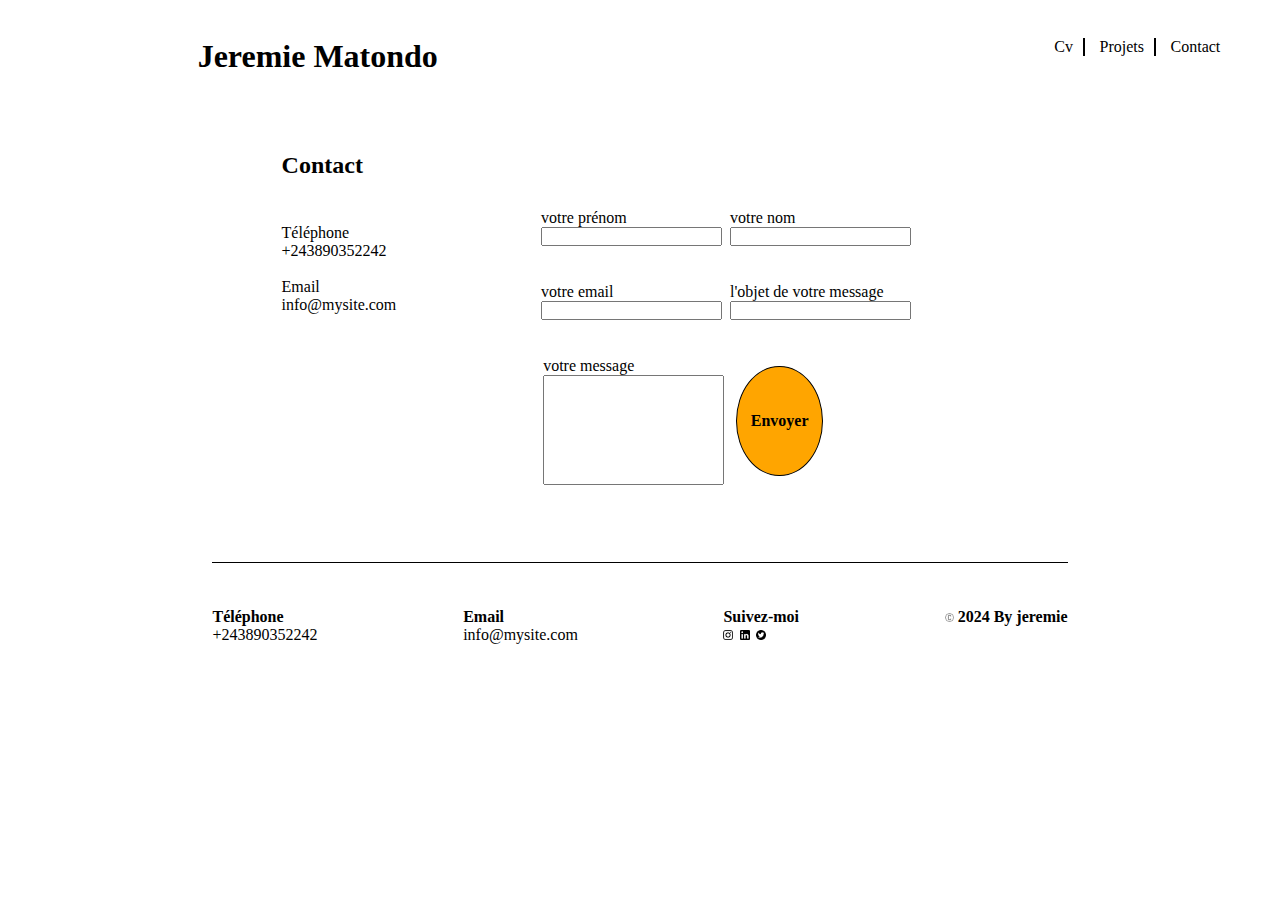
==== contact.html @ 4fdd5f04 "Add files via upload" ====
<!DOCTYPE html>
<html lang="en">
<head>
    <meta charset="UTF-8">
    <meta name="viewport" content="width=device-width, initial-scale=1.0">
    <meta http-equiv="X-UA-Compatible" content="ie=edge">
    <link rel="stylesheet" href="style.css">
    <title>Document</title>
</head>
<body>
    <header>
        <div class="card-center4">
            <h1 class="logo"><a href="index.html">Jeremie Matondo</a></h1>
            </div>
            <nav>
              <div class="card-center4">
            <ul>
                <li><a href="cv.html"> Cv</a></li>
                <li><a href="projet.html"> Projets</a></li>
                <li class="no-border"><a href="contact.html"> Contact</a></li>
            </ul>
            </div>
        </nav>
    </header>
    <main>
        <h2 class="bloc-contact">Contact</h2>
        <div>
            <div class="bloc-liste-main">
            <ul>
                <li class="bloc-gras">Téléphone 
                        <div class="foot-padding" ><a href="tel:+243890352242">+243890352242</a></div>
                    </li>
                    <li class="bloc-gras">Email
                         <div class="foot-padding" ><a href="mailto:makondelejeremie60@gmail.com">info@mysite.com</a></div>
                    </li> 
                </ul>
            </div>
        </div>
        <form>
            <div class="bloc-ordi">
                    <p>votre prénom<input type="text" name="Firstname" class="large marg"></p>
                    <p class="jerem">votre nom<input type="text" name="Lastname" class="large marg"></p>
            </div>
            <div class="bloc-ordi2">
            <p>votre email<input type="text" name="Email" class="large marg"></p>
            <p class="jerem">l'objet de votre message<input type="text" name="Subject" class="large marg"></p>
        </div>
        <div class="bloc-ordi3">
            <p>votre message<input type="text" name="Message" class="message marg" ></p>
            <div class="bloc-envoyer">Envoyer</div>
        </div>
        </form>
        
    </main>
    <footer>
            <div class="card-center2" >
                <ul class="ul-5">
                    <li>Téléphone 
                        <div  class="foot-padding" ><a href="tel:+243890352242">+243890352242</a></div>
                    </li>
                    <li class="padding">Email
                         <div class="foot-padding" ><a href="mailto:makondelejeremie60@gmail.com">info@mysite.com</a></div>
                    </li> 
                    <li >Suivez-moi
                        <div class="no-flex" >
                            <div class="foot-padding" ><a href="http://www.instagram.com"><img src="images/instagram.png" alt="photoInsta" width=10 height=10></a></div>
                            <div class="foot-padding" ><a href="http://www.linkedin.com"><img src="images/logo-linkedin.png" alt="photoLinke" width=10 height=10></a></div>
                            <div class="foot-padding"><a href="http://www.twitter.com"><img src="images/twitter.png" alt="photoTwit" width=10 height=10></a></div>
                        </div>
                    </li>
                    <li><img src="images/copy.png" alt="photoCopy" width=9 > 2024 By jeremie</li>
                </ul>
            </div>
            
</footer>
</body>
</html>
---- style.css ----
*{
    margin: 0;
    padding: 0;
    box-sizing: border-box;
}
header,main,footer{
        width:100%;
        padding: 3% 2%;
}

header{
        display:flex;
        justify-content: space-between;
    }
    header ul{
        display:flex;
        justify-content: space-between;
        list-style: none;
        gap: 30%;
        padding: 0vh 8vw;

    }
    header ul li{
       border-right: black solid 2px;
       padding-right: 10px;

    }

    header a{
        text-decoration: none;
        color: black;
    }
    header a:hover{
        text-decoration: underline;
        color:blueviolet;
    }
    .no-border{
        border-right: none
    }
    main ul li{
       list-style: none;

    }
    h2{
        font-size: 3rem;
       
         
     }
    .card-image-main{
        width: 100%;
        height: 300px;
        object-fit: cover;
        border: white solid 1px;
        border-radius: 45%;
       
    }
    .float{width: auto;
        line-height: 1.5
    }
    .float ul a{
        text-decoration: none;
        color: black;
    }
    .float ul {
       display: flex;
       gap: 5%;
       margin: 5vh 0vw
    }
    .card-border1{
        width: 25%;
        height: 80px;
        border: black solid 1px;
        border-radius: 50%;
        padding: 4.5vh 2vw;
       
        background-color: orange;
        font-weight: bold;
    }
    .card-border2{
        width: 25%;
        height: 80px;
        border: black solid 1px;
        border-radius: 50%;
        padding: 4.5vh 1vw;
       
        background-color: red;
        font-weight: bold;
    }
    .card-border3{
        width: 25%;
        height: 80px;
        border: black solid 1px;
        border-radius: 50%;
        padding: 4.5vh 1vw;
       
        background-color: #0abddd;
        font-weight: bold;
    }
    .main-flex{width: auto;
        display: flex;
        justify-content: center;
        align-items: center;
        gap: 5%
    }
    .ul-1{
        display: flex;
        justify-content: space-between;
        border-top: black solid 1px;
        margin: 0vh 5vw;
        list-style: none;
        font-weight: bold;
        padding: 5vh 0vw
    }
    .ul-5{
        display: flex;
        justify-content: space-between;
        border-top: black solid 1px;
        margin: 0vh 5vw;
        list-style: none;
        font-weight: bold;
        padding: 5vh 0vw
    }
    .ul-2 a{
        text-decoration: none;
        color: black;
    }
    .no-flex{display: flex;
        gap: 8%
      
       
    }
    footer ul a{
        text-decoration: none;
        color: black;
        font-weight: normal;
        padding: 5vh 0vw
    }
    footer ul a:hover{
        text-decoration: underline;
        color:blueviolet;
    }
    .bloc-cv{
        font-size: 1.5rem;
        margin: 3% 0%;
    }
    .bloc-dev{
       font-weight: bold;
       line-height: 1.5
    }
    .bloc-exp{
        font-weight: bold;
        font-size: 1.2rem;
        margin:3% 0%;
    }
    .flex{
       display: flex;
       justify-content: space-between;
      
    }
    
    .bloc-education{
       border-top: black solid 1px;
       margin:2% 0%;
       padding-top:10px
    }
    .diplome{
        font-weight: bold;
        line-height: 1.5
         
     }
     .bloc-option{
        margin:2% 0%;
         
     }
    
     .bloc-competence{
         font-size: 1.1rem;
        border-top: black solid 1px;
        margin:2% 0%;
        padding-top:10px
     }
     .bloc-list{
        line-height: 1.5;
        
    }
    .bloc-langues{
        font-size: 1.1rem;
       border-top: black solid 1px;
       margin:2% 0%;
       padding-top:10px
       
    }
    .card-center{
       padding: 0% 15%
        
    }
    .card-center2{
        padding: 0% 10%
         
     }
     .card-center4{
        padding: 0% 14%
         
     }
     .card-center3{
        display:flex;
        justify-content: center;
        align-items: center;
        list-style: none;
        gap: 10%;
        padding: 0vh 12vw;
     }
     .bloc-projets{
        font-size: 1.5rem;
        margin: 2% 0%;
        padding: 0% 5%
    }
    .bloc-artisan{
        width: 55%;
        margin: 2% 0%;
        padding: 0% 5%
    }
    .bloc-bd{
        font-size: 1rem;
        padding: 0% 5%
    }
    .bloc-graphe{
        font-size: 1rem;
        padding: 0% 5%
    }
    .bloc-photo{
       
        padding: 2% 5%
    }
    .bloc-contact{
      
        font-size:1.5rem;
        padding: 0vh 20vw
    }
    .bloc-liste-main{
        list-style: none;
        margin: 5vh 0vw;
        padding: 0vh 20vw
    }
    .bloc-liste-main a{
        text-decoration: none;
        color: black;
       
    }
    .bloc-liste-main a:hover{
        text-decoration: underline;
        color:blueviolet;
       
    }
    .bloc-gras{
        
        margin: 2vh 0vw
       
    }
    
    .bloc-ordi{
        display: flex;
        justify-content: center;
        align-items: center;
        gap: 5%;
       padding: 0vh 35vw;
        margin-top: -150px;
        margin-left: 14%
       
    }
    .bloc-ordi2{
        display: flex;
        justify-content: center;
        align-items: center;
        gap: 5%;
       padding: 0vh 35vw;
        margin-top: 3%;
        margin-left: 14%
       
    }
    .bloc-ordi3{
        display: flex;
        justify-content: center;
        align-items: center;
        gap: 5%;
        padding: 0vh 35vw;
        margin-top: 3%;
        margin-left: 7%
    }
    .bloc-envoyer{
        width: 35%;
        height: 20%;
        border: black solid 1px;
         display: flex;
        justify-content: center; 
         align-items: center;
         border-radius: 60%;
         padding: 5vh 2vw;
        background-color: orange;
        font-weight: bold;
        
    }
.message
    {
   
    height: 110px;
  
    }
    
    

        /*
         les mobiles
        */
    
    @media screen and (max-width:450px){
        header{
            display:flex;
            flex-direction: column;
            justify-content: center;
            align-items: center
            
        }
        header ul{
            display:flex;
            justify-content: center;
            align-items: center;
            gap: 10%;
            padding: 5vh 6vw;
        }
        h1{
            font-size: 1.5rem;
         }
         
         .main-flex{
            display: flex;
            flex-direction: column;
            justify-content: center;
            align-items: center;
            gap: 5%
        }
        
        .card-image-main{
           
            width:  100%;
            height: 300px;
            border-radius: 55%;
            margin: 0vh 10vw
        }
        .float{
            line-height: 1.5;
        }
        
        .ul-1{
            display: flex;
            flex-direction: column;
            text-align: center;
            border-top: black solid 1px;
            list-style: none;
            font-weight: bold;
            padding: 5vh 0vw
        }
        .ul-5{
            display: flex;
            flex-direction: column;
            text-align: center;
            border-top: black solid 1px;
            list-style: none;
            font-weight: bold;
            padding: 5vh 0vw
        }
        .foot-padding{
            padding: 2vh 0vw;
        }
        .no-flex{display: flex;
            gap: 5%;
            justify-content: center;
          align-items: center
        }
        .bloc-note{
            
            margin:5% 0%;
         }
         .bloc-option{
            margin:5% 0%;
             
         }
         .bloc-cv{
           
            margin: 20% 0%;
        }
        .bloc-exp{
            
            margin:15% 0%;
        }
        .flex{
            flex-direction: column;
            
         }
         .bloc-projets{
            text-align: center
        }
        .bloc-artisan{
            width: 100%;
            margin: 4% 0%;
            padding: 0% 5%
        }
        .bloc-liste-main {
           
        text-align: center
           
        }
        .bloc-contact{
      
           text-align: center
        }
        .bloc-ordi{
            display: flex;
            flex-direction: column;
            justify-content: space-between;
            gap: 0%;
           padding: 2vh 35vw;
            margin-top: 3%;
            margin-left: 0%
           
        }
        .large{
            width: 250px
        }
        .bloc-ordi2{
            display: flex;
            flex-direction: column;
            justify-content: space-between;
            gap: 5%;
           padding: 2vh 35vw;
            margin-top: 3%;
            margin-left: 0%
           
        }
        .bloc-ordi3{
            display: flex;
            flex-direction: column;
            justify-content: space-between;
            gap: 5%;
            padding: 2vh 35vw;
            margin-top: 3%;
        }
        .bloc-envoyer{
            width: 90%;
            height: 60%;
            border: black solid 1px;
            display: flex;
            justify-content: center; 
            align-items: center;
            border-radius: 60%;
            padding: 5vh 15vw;
            
            margin-top: 8% 
            
        }
        .message
        {
        width: 250px
         }
         .marg {
            
            margin-top: 8%
             }
            
    
    .jerem {
            
        margin-top: 8%;
         }
        
}
     /*
     les tablettes
        */
    @media screen and (max-width:780px) {
        .main-flex{
            display: flex;
            flex-direction: column;
            justify-content: center;
            align-items: center;
            gap: 5%
        }
        
        .card-image-main{
            width: 70%;
            height: 300px;
            border-radius: 55%;
            margin: 0vh 10vw
        }
        .float{
            line-height: 1.5;
            text-align: center
        }
        .ul-1{
            display: flex;
            flex-direction: column;
            text-align: center;
            border-top: black solid 1px;
            list-style: none;
            font-weight: bold;
            padding: 5vh 0vw
        }
        .foot-padding{
            padding: 2vh 0vw;
        }
        .no-flex{display: flex;
            gap: 2%;
            justify-content: center;
          align-items: center
        }
        .bloc-note{
            
            margin:5% 0%;
         }
         .bloc-option{
            margin:5% 0%;
             
         }
         .bloc-cv{
           
            margin: 15% 0%;
        }
        .bloc-exp{
            
            margin:10% 0%;
        }
       
         .card-center{
            padding: 0% 5%
             
         }
         .card-center2{
             padding: 0% 0%
              
          }
          .card-center4{
             padding: 0% 5%
              
          }
          .card-center3{
            display:flex;
            justify-content: center;
            align-items: center;
            list-style: none;
            gap: 10%;
            padding: 0vh 5vw;
         }
         .ul-5{
            display: flex;
            justify-content: space-between;
            border-top: black solid 1px;
            margin: 0vh 5vw;
            list-style: none;
            font-weight: bold;
            padding: 5vh 0vw
        }
        .no-flex{display: flex;
            gap: 5%
        }
        .bloc-liste-main{
           
            margin: 5vh 0vw;
            padding: 0vh 2vw
        }
        .bloc-contact{
      
            padding: 0vh 2vw
         }
         .bloc-ordi{
            display: flex;
            justify-content: space-between;
           padding: 2vh 25vw;
            margin-top: 5%;
            margin-left: -23%
           
        }
        .large{
            width: 290px
        }
        .message
        {
        width: 250px
         }
        .bloc-ordi2{
            display: flex;
            justify-content: space-between;
            gap: 5%;
           padding: 2vh 25vw;
            margin-top: 0%;
            margin-left: -23%
           
        }
        .bloc-ordi3{
            display: flex;
            justify-content: space-between;
            gap: 5%;
            padding: 2vh 25vw;
            margin-top: 0%;
            margin-left: -23%
        }
        .bloc-envoyer{
            width: 35%;
            height: 20%;
            border: black solid 1px;
             display: flex;
            justify-content: center; 
             align-items: center;
             border-radius: 60%;
             padding: 7vh 2vw;
            background-color: orange;
            font-weight: bold;
            
        }
        
      
        
    }
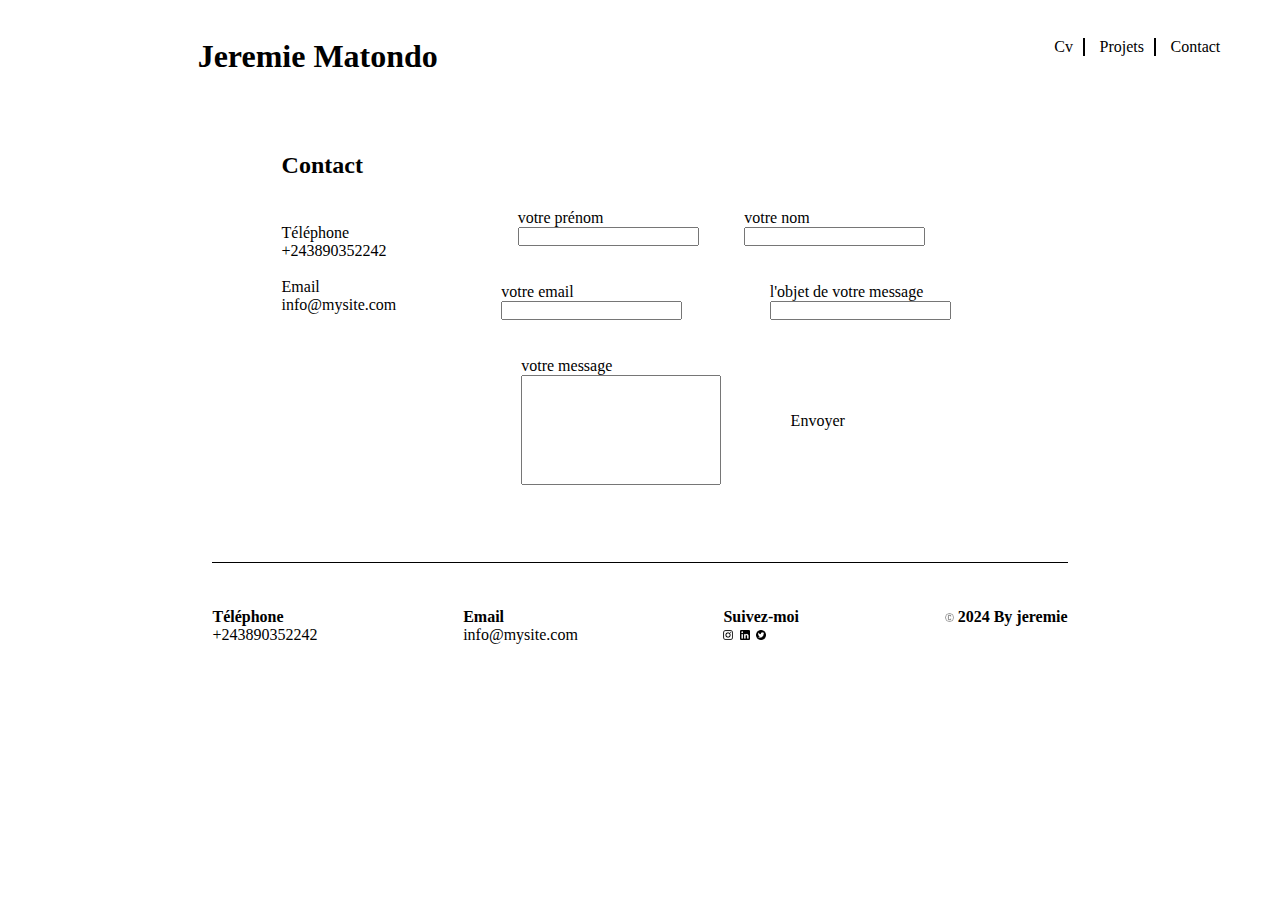
==== commit 91b2e0a9: "Add files via upload" ====
--- a/contact.html
+++ b/contact.html
@@ -38,16 +38,16 @@
         </div>
         <form>
             <div class="bloc-ordi">
-                    <p>votre prénom<input type="text" name="Firstname" class="large marg"></p>
-                    <p class="jerem">votre nom<input type="text" name="Lastname" class="large marg"></p>
+                    <p class="prenom">votre prénom<input type="text" name="Firstname" ></p>
+                    <p class="jerem">votre nom<input type="text" name="Lastname" ></p>
             </div>
             <div class="bloc-ordi2">
-            <p>votre email<input type="text" name="Email" class="large marg"></p>
-            <p class="jerem">l'objet de votre message<input type="text" name="Subject" class="large marg"></p>
+            <p class="prenom">votre email<input type="text" name="Email" ></p>
+            <p class="jerem">l'objet de votre message<input type="text" name="Subject" ></p>
         </div>
         <div class="bloc-ordi3">
-            <p>votre message<input type="text" name="Message" class="message marg" ></p>
-            <div class="bloc-envoyer">Envoyer</div>
+            <p>votre message<input type="text" name="Message" class="message" ></p>
+            <div class="bloc-envoy">Envoyer</div>
         </div>
         </form>
         
--- a/style.css
+++ b/style.css
@@ -263,7 +263,7 @@
         justify-content: center;
         align-items: center;
         gap: 5%;
-       padding: 0vh 35vw;
+       padding: 0vh 25vw;
         margin-top: -150px;
         margin-left: 14%
        
@@ -272,8 +272,8 @@
         display: flex;
         justify-content: center;
         align-items: center;
-        gap: 5%;
-       padding: 0vh 35vw;
+        gap: 21%;
+       padding: 0vh 25vw;
         margin-top: 3%;
         margin-left: 14%
        
@@ -283,7 +283,7 @@
         justify-content: center;
         align-items: center;
         gap: 5%;
-        padding: 0vh 35vw;
+        padding: 0vh 32vw;
         margin-top: 3%;
         margin-left: 7%
     }
@@ -302,10 +302,11 @@
     }
 .message
     {
-   
+   width: 200px;
     height: 110px;
   
     }
+    
     
     
 
@@ -415,63 +416,63 @@
            text-align: center
         }
         .bloc-ordi{
-            display: flex;
-            flex-direction: column;
-            justify-content: space-between;
-            gap: 0%;
-           padding: 2vh 35vw;
+            width: 100%;
+            display: flex;
+            flex-direction: column;
+            justify-content: flex-start;
+            align-items: flex-start;
+            gap: 5%;
+            padding: 0vh 25vw;
+            margin-top: -150px;
+            margin-left: 14%
+           
+        }
+        .bloc-ordi2{
+            width: 100%;
+            display: flex;
+            flex-direction: column;
+            justify-content: flex-start;
+            align-items: flex-start;
+            gap: 21%;
+            padding: 0vh 25vw;
             margin-top: 3%;
-            margin-left: 0%
-           
-        }
-        .large{
-            width: 250px
-        }
-        .bloc-ordi2{
-            display: flex;
-            flex-direction: column;
-            justify-content: space-between;
+            margin-left: 14%
+           
+        }
+        .bloc-ordi3{
+            width: 100%;
+            display: flex;
+            flex-direction: column;
+            justify-content: flex-start;
+            align-items: flex-start;
             gap: 5%;
-           padding: 2vh 35vw;
+            padding: 0vh 32vw;
             margin-top: 3%;
-            margin-left: 0%
-           
-        }
-        .bloc-ordi3{
-            display: flex;
-            flex-direction: column;
-            justify-content: space-between;
-            gap: 5%;
-            padding: 2vh 35vw;
-            margin-top: 3%;
-        }
-        .bloc-envoyer{
-            width: 90%;
-            height: 60%;
+            margin-left: 7%
+        }
+        .bloc-envoy{
+           
+            height: 10%;
             border: black solid 1px;
-            display: flex;
+             display: flex;
             justify-content: center; 
-            align-items: center;
-            border-radius: 60%;
-            padding: 5vh 15vw;
-            
-            margin-top: 8% 
-            
-        }
-        .message
-        {
-        width: 250px
-         }
-         .marg {
-            
-            margin-top: 8%
-             }
-            
-    
-    .jerem {
-            
-        margin-top: 8%;
-         }
+             align-items: center;
+             border-radius: 60%;
+             padding: 8vh 5vw;
+            background-color: orange;
+            font-weight: bold;
+            margin: 7% 10%
+            
+        }
+        .prenom{
+            margin: 5% 0%
+        }
+        
+       
+    
+        
+       
+        
         
 }
      /*
